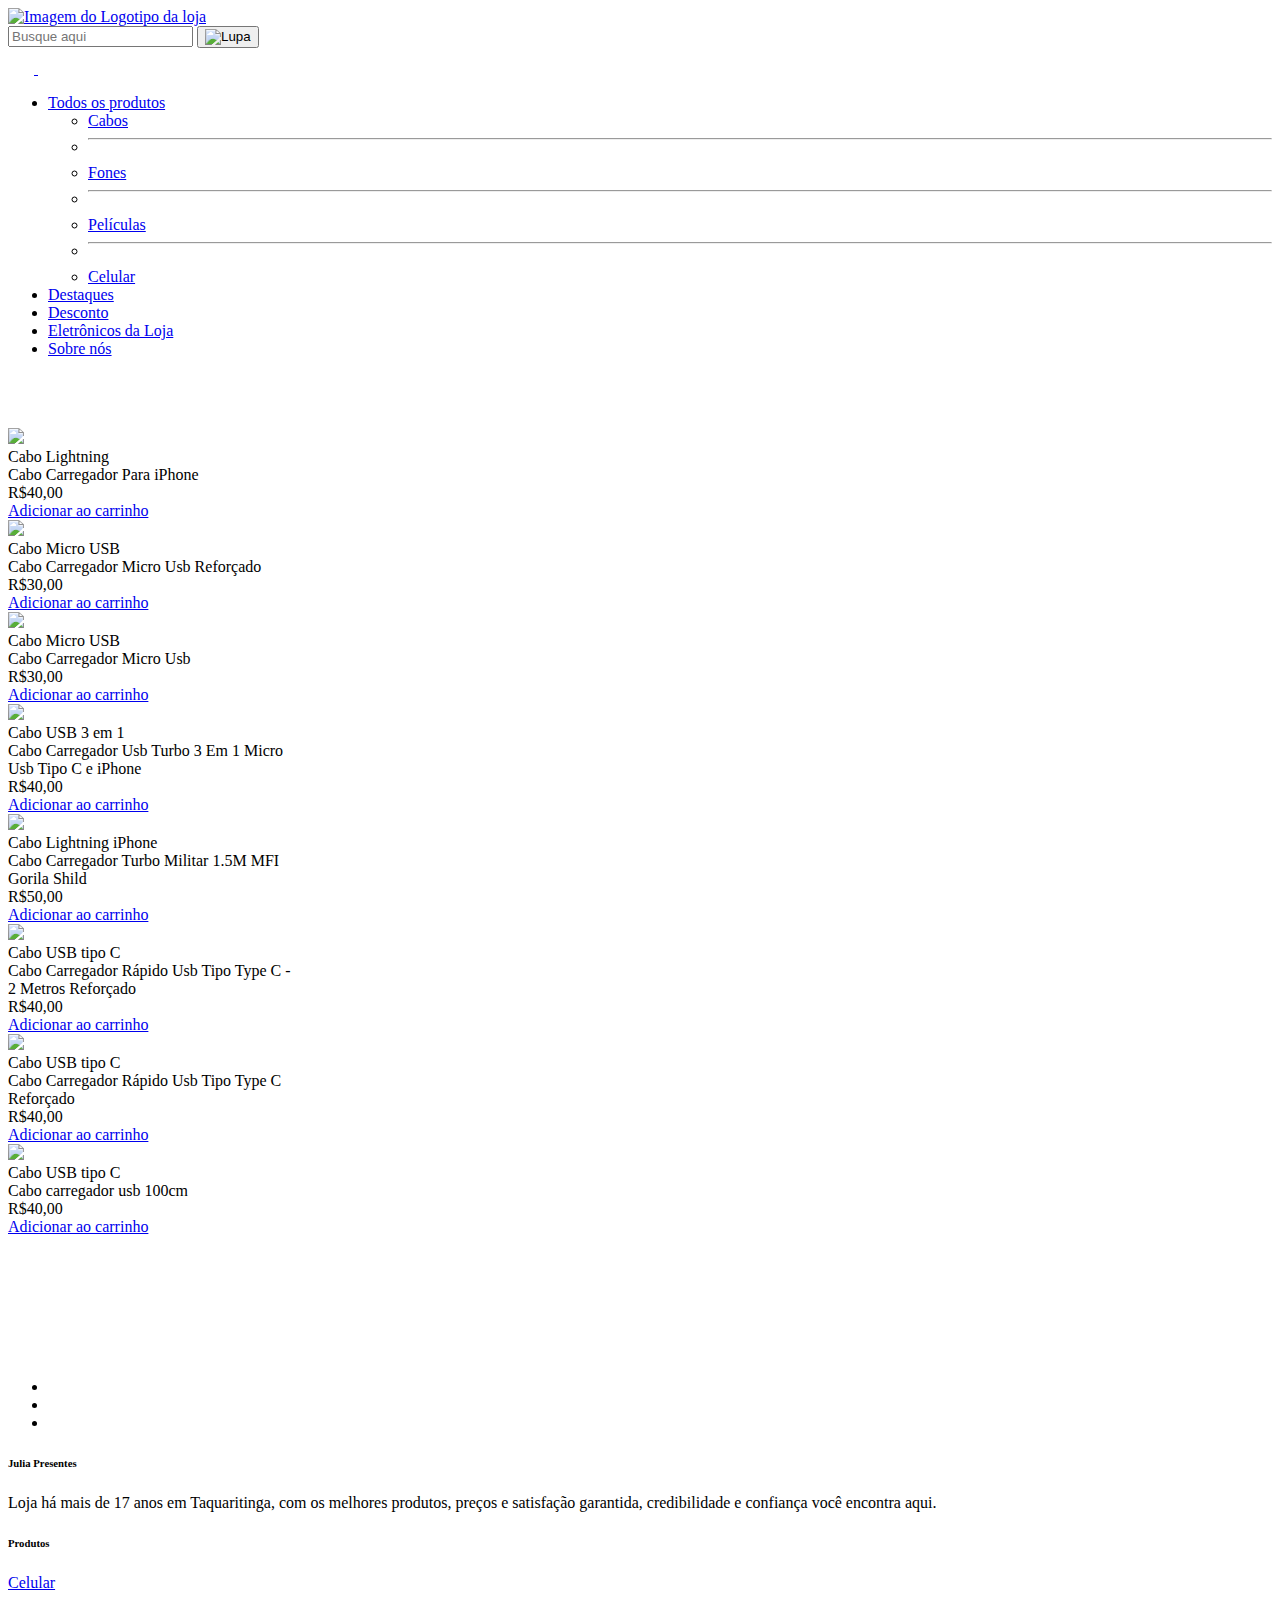
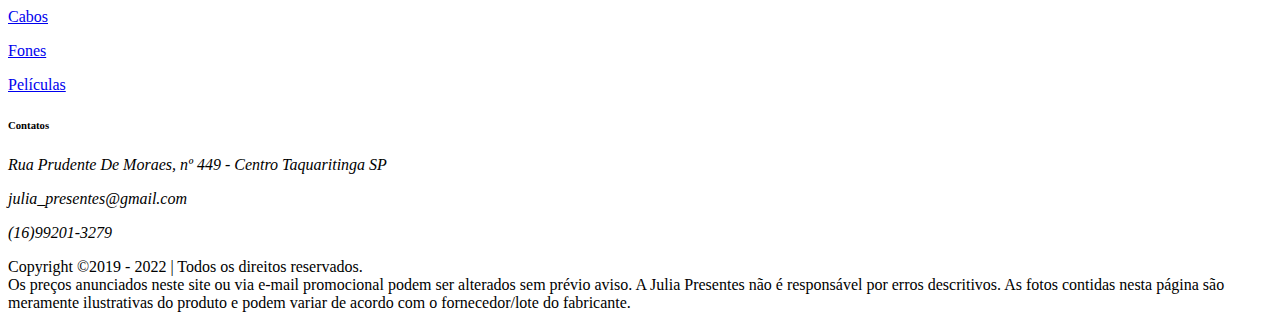
==== html/cabo.html @ 9654d567 "Add files via upload" ====
<!DOCTYPE html>
<html lang="pt-br">

<head>
  <meta charset="utf-8" />
  <meta name="viewport" content="width=device-width, initial-scale=1" />
  <title> Julia Presentes </title>
  <link rel="stylesheet" href="../style/style.css" />
  <link rel="stylesheet" href="../style/rodape.css" />
  <link href="https://cdn.jsdelivr.net/npm/bootstrap@5.1.1/dist/css/bootstrap.min.css" rel="stylesheet"
    integrity="sha384-F3w7mX95PdgyTmZZMECAngseQB83DfGTowi0iMjiWaeVhAn4FJkqJByhZMI3AhiU" crossorigin="anonymous" />

</head>

<body>


  <!-- Menu Inicio -->
  <header class="menu">
    <nav class="navbar navbar-expand-lg navbar-light navbar-expand-md">
      <div class="container-fluid">
        <div class="col-1">
          <!--Menu hamburguer de login-->
        </div>
        <a class="navbar-brand col-2" href="../html/index.html">
          <img src="../IMG/logo/Logo.svg" alt="Imagem do Logotipo da loja" width="80%" height="80%" />
        </a>
        <form class="d-flex col-5">
          <input class="form-control me-2" type="search" placeholder="Busque aqui" aria-label="Search" />
          <button class="btn btn-outline" type="submit">
            <img src="../IMG/icone/lupa.png" alt="Lupa">
          </button>
        </form>
        <div class="col-2">
          <!--Login e cadastro-->
        </div>
        <div class="dosicones col-2,6">
          <a class="text-white nav-link" href="../html/contato.html"><svg class="iconeheader" width="26"
              viewBox="0 0 24 24" fill="none" xmlns="https://www.w3.org/2000/svg">
              <g opacity="0.8">
                <path fill-rule="evenodd" clip-rule="evenodd"
                  d="M20.4175 7.08151H21.8906C23.0537 7.08151 24 8.02776 24 9.18901V12.0015C24 13.1646 23.0537 14.1109 21.8906 14.1109H20.4087C19.275 16.8334 16.9169 18.8234 14.1094 19.4909V20.4396C14.1094 21.6028 13.1631 22.549 12 22.549C10.8369 22.549 9.89062 21.6028 9.89062 20.4396C9.89062 19.2765 10.8431 18.3303 12.0138 18.3303C15.275 18.3303 18.195 16.2596 19.2806 13.1771L19.2837 13.169C19.7212 11.9621 19.8419 10.6296 19.6306 9.31464C19.5681 8.87464 19.4581 8.44714 19.3013 8.03089L19.2956 8.01526C18.3244 5.29089 15.8725 3.29401 13.0487 2.92589C10.3781 2.57589 7.76437 3.59714 6.0525 5.66026C4.31062 7.75964 3.81562 10.504 4.695 13.1903L4.99688 14.1128H2.10938C0.94625 14.1128 0 13.1665 0 12.0034V9.19089C0 8.02776 0.94625 7.08151 2.10938 7.08151H3.5575C3.90313 6.25901 4.37438 5.47964 4.96938 4.76276C6.9925 2.32464 10.0844 1.11339 13.2313 1.53276C16.4062 1.94526 19.165 4.10714 20.4175 7.08151ZM5.67188 16.9253V15.519C6.3125 15.519 6.85375 15.099 7.02312 14.5059C6.14937 13.3947 5.67188 12.0197 5.67188 10.5972C5.67188 7.10717 8.51062 4.26904 12 4.26904C15.4894 4.26904 18.3281 7.10717 18.3281 10.5972C18.3281 14.0865 15.4894 16.9253 12 16.9253H5.67188ZM15.5156 9.89404H14.1094V11.3003H15.5156V9.89404ZM9.89062 9.89404H8.48438V11.3003H9.89062V9.89404ZM12.7031 9.89404H11.2969V11.3003H12.7031V9.89404Z"
                  fill="white"></path>
              </g>
            </svg>
            <!-- Favoritos-->
          </a>
          <a class="text-white nav-link" href="../html/favoritos.html"><svg class="iconeheader" width="26"
              viewBox="0 0 24 24" fill="none" xmlns="https://www.w3.org/2000/svg">
              <g opacity="0.8">
                <path fill-rule="evenodd" clip-rule="evenodd"
                  d="M24 6.1125C24 2.7375 21.225 0 17.775 0C15.15 0 12.9 1.6125 12 3.8625C11.1 1.6125 8.85 0 6.225 0C2.775 0 0 2.7375 0 6.1125C0 6.15 0 6.45 0 6.5625C0 12.8625 12.45 21 12.45 21C12.45 21 24 12.8625 24 6.5625C24 6.45 24 6.1875 24 6.1125Z"
                  fill="white"></path>
              </g>
            </svg></a>
          <a class="text-white nav-link" href="../html/carrinho.html"><svg class="iconeheader" width="26"
              viewBox="0 0 24 24" xmlns="https://www.w3.org/2000/svg">
              <g opacity="0.8">
                <path
                  d="M7.19975 19.2C5.8798 19.2 4.81184 20.28 4.81184 21.6C4.81184 22.92 5.8798 24 7.19975 24C8.51971 24 9.59967 22.92 9.59967 21.6C9.59967 20.28 8.51971 19.2 7.19975 19.2ZM0 0V2.4H2.39992L6.71977 11.508L5.09982 14.448C4.90783 14.784 4.79984 15.18 4.79984 15.6C4.79984 16.92 5.8798 18 7.19975 18H21.5993V15.6H7.70374C7.53574 15.6 7.40375 15.468 7.40375 15.3L7.43974 15.156L8.51971 13.2H17.4594C18.3594 13.2 19.1513 12.708 19.5593 11.964L23.8552 4.176C23.9542 3.99286 24.004 3.78718 23.9997 3.57904C23.9955 3.37089 23.9373 3.16741 23.8309 2.98847C23.7245 2.80952 23.5736 2.66124 23.3927 2.55809C23.2119 2.45495 23.0074 2.40048 22.7992 2.4H5.05183L3.92387 0H0ZM19.1993 19.2C17.8794 19.2 16.8114 20.28 16.8114 21.6C16.8114 22.92 17.8794 24 19.1993 24C20.5193 24 21.5993 22.92 21.5993 21.6C21.5993 20.28 20.5193 19.2 19.1993 19.2Z"
                  fill="white"></path>
              </g>
            </svg></a>
        </div>
      </div>
    </nav>

    <!-- Menu Final -->
    <nav class="navbar navbar-expand-lg navbar-light navbar-expand-md btn btn-warning">
      <div class="collapse navbar-collapse" id="navbarSupportedContent">
        <ul class="navbar-nav me-auto mb-2 mb-lg-0">
          <li class="nav-item dropdown">
            <a class="nav-link dropdown-toggle text-white" href="#" id="navbarDropdown" role="button"
              data-bs-toggle="dropdown" aria-expanded="false">
              Todos os produtos
            </a>
            <ul class="dropdown-menu" aria-labelledby="navbarDropdown">
              <li>
                <a class="dropdown-item" href="../html/cabo.html">
                  Cabos
                </a>
              </li>
              <li>
                <hr class="dropdown-divider" />
              </li>
              <li>
                <a class="dropdown-item" href="../html/fone.html">
                  Fones
                </a>
              </li>
              <li>
                <hr class="dropdown-divider" />
              </li>
              <li>
                <a class="dropdown-item" href="../html/pelicula.html">
                  Películas
                </a>
              </li>
              <li>
                <hr class="dropdown-divider" />
              </li>
              <li>
                <a class="dropdown-item" href="../html/celular.html">
                  Celular
                </a>
              </li>
            </ul>
          </li>
          <li class="nav-item">
            <a class="nav-link text-white" href="../html/destaque.html">Destaques</a>
          </li>
          <li class="nav-item">
            <a class="nav-link text-white" href="../html/desconto.html">Desconto</a>
          </li>
          <li class="nav-item">
            <a class="nav-link text-white" href="../html/eletronicos.html">Eletrônicos da Loja</a>
          </li>
          <li class="nav-item">
            <a class="nav-link text-white" href="../html/sobre.html">Sobre nós</a>
          </li>
      </div>
    </nav>
  </header>

  <main>
    <!-- Cards de compra Inicio --> <br><br><br>
    <div class="container">
      <div class="row ms-auto">

        <div class="col-md p-3" style="width: 18rem;">
          <div class="card-sl shadow bg-body">
            <div class="card-image">
              <img src="../IMG/produtos/cabos/Cabo-Lightning.jpg">
            </div>

            <div class="card-heading">
              Cabo Lightning
            </div>
            <div class="card-text">
              Cabo Carregador Para iPhone
            </div>
            <div class="card-text">

            </div>
            <div class="card-text">
              R$40,00
            </div>
            <a href="#" class="card-button btn-warning">Adicionar ao carrinho</a>
          </div>
        </div>

        <div class="col-md p-3" style="width: 18rem;">
          <div class="card-sl shadow bg-body">
            <div class="card-image">
              <img src="../IMG/produtos/cabos/cabosvermelho.jpg">
            </div>

            <div class="card-heading">
              Cabo Micro USB
            </div>
            <div class="card-text">
              Cabo Carregador Micro Usb Reforçado
            </div>
            <div class="card-text">

            </div>
            <div class="card-text">
              R$30,00
            </div>
            <a href="#" class="card-button btn-warning">Adicionar ao carrinho</a>
          </div>
        </div>

        <div class="col-md p-3" style="width: 18rem;">
          <div class="card-sl shadow bg-body">
            <div class="card-image">
              <img src="../IMG/produtos/cabos/cabo.jpg">
            </div>

            <div class="card-heading">
              Cabo Micro USB
            </div>
            <div class="card-text">
              Cabo Carregador Micro Usb
            </div>
            <div class="card-text">

            </div>
            <div class="card-text">
              R$30,00
            </div>
            <a href="#" class="card-button btn-warning">Adicionar ao carrinho</a>
          </div>
        </div>

        <div class="col-md p-3" style="width: 18rem;">
          <div class="card-sl shadow bg-body">
            <div class="card-image">
              <img src="../IMG/produtos/cabos/caborose.jpg">
            </div>

            <div class="card-heading">
              Cabo USB 3 em 1
            </div>
            <div class="card-text">
              Cabo Carregador Usb Turbo 3 Em 1 Micro Usb Tipo C e iPhone
            </div>
            <div class="card-text">

            </div>
            <div class="card-text">
              R$40,00
            </div>
            <a href="#" class="card-button btn-warning">Adicionar ao carrinho</a>
          </div>
        </div>

        <!-- Force next columns to break to new line -->
        <div class="w-100"></div>

        <div class="col-md p-3" style="width: 18rem;">
          <div class="card-sl shadow bg-body">
            <div class="card-image">
              <img src="../IMG/produtos/cabos/cabo lightning turbo militar 1.5M MFI gorila shield - gshild.jpg">
            </div>

            <div class="card-heading">
              Cabo Lightning iPhone
            </div>
            <div class="card-text">
              Cabo Carregador Turbo Militar 1.5M MFI Gorila Shild
            </div>
            <div class="card-text">

            </div>
            <div class="card-text">
              R$50,00
            </div>
            <a href="#" class="card-button btn-warning">Adicionar ao carrinho</a>
          </div>
        </div>

        <div class="col-md p-3" style="width: 18rem;">
          <div class="card-sl shadow bg-body">
            <div class="card-image">
              <img src="../IMG/produtos/cabos/cabo-usb-tipo-c-2m.jpg">
            </div>

            <div class="card-heading">
              Cabo USB tipo C
            </div>
            <div class="card-text">
              Cabo Carregador Rápido Usb Tipo Type C - 2 Metros Reforçado
            </div>
            <div class="card-text">

            </div>
            <div class="card-text">
              R$40,00
            </div>
            <a href="#" class="card-button btn-warning">Adicionar ao carrinho</a>
          </div>
        </div>

        <div class="col-md p-3" style="width: 18rem;">
          <div class="card-sl shadow bg-body">
            <div class="card-image">
              <img src="../IMG/produtos/cabos/usb-c.jpg">
            </div>

            <div class="card-heading">
              Cabo USB tipo C
            </div>
            <div class="card-text">
              Cabo Carregador Rápido Usb Tipo Type C Reforçado
            </div>
            <div class="card-text">

            </div>
            <div class="card-text">
              R$40,00
            </div>
            <a href="#" class="card-button btn-warning">Adicionar ao carrinho</a>
          </div>
        </div>

        <div class="col-md p-3" style="width: 18rem;">
          <div class="card-sl shadow bg-body">
            <div class="card-image">
              <img src="../IMG/produtos/cabos/cabo-usb-tipo-c-100cm.jpg">
            </div>

            <div class="card-heading">
              Cabo USB tipo C
            </div>
            <div class="card-text">
              Cabo carregador usb 100cm
            </div>
            <div class="card-text">

            </div>
            <div class="card-text">
              R$40,00
            </div>
            <a href="#" class="card-button btn-warning">Adicionar ao carrinho</a>
          </div>
        </div>
        <div class="w-100"></div>

        <div class="col-md p-3" style="width: 18rem;">







          <br /> <br /> <br /> <br /> <br /> <br /> <br />
  </main>

  <!--Rodapé-->
  <footer class="text-center text-lg-start text-white">
    <div class="">
      <div class="waves">
        <div class="wave" id="wave1"></div>
        <div class="wave" id="wave2"></div>
        <div class="wave" id="wave3"></div>
        <div class="wave" id="wave4"></div>
      </div>
      <div>
        <ul class="social_icon">
          <li>
            <a href="#">
              <ion-icon name="logo-facebook"></ion-icon>
            </a>
          </li>
          <li>
            <a href="#">
              <ion-icon name="logo-instagram"></ion-icon>
            </a>
          </li>
          <li>
            <a href="#">
              <ion-icon name="logo-whatsapp"></ion-icon>
            </a>
          </li>
        </ul>
        <div class="container text-center text-md-start mt-5">
          <div class="row mt-3">
            <div class="col-md-3 col-lg-4 col-xl-3 mx-auto mb-4">
              <h6 class="text-uppercase fw-bold mb-4">Julia Presentes</h6>
              <p>
                Loja há mais de 17 anos em Taquaritinga, com os melhores
                produtos, preços e satisfação garantida, credibilidade e
                confiança você encontra aqui.
              </p>
            </div>
            <div class="col-md-2 col-lg-2 col-xl-2 mx-auto mb-4">
              <!-- Links -->
              <h6 class="text-uppercase fw-bold mb-4">Produtos</h6>
              <p>
                <a href="../html/celular.html" class="text-reset">
                  Celular
                </a>
              </p>
              <p>
                <a href="../html/cabo.html" class="text-reset"> Cabos </a>
              </p>
              <p>
                <a href="../html/fone.html" class="text-reset"> Fones </a>
              </p>
              <p>
                <a href="../html/pelicula.html" class="text-reset">
                  Películas
                </a>
              </p>
            </div>
            <div class="col-md-4 col-lg-3 col-xl-3 mx-auto mb-md-0 mb-4">
              <h6 class="text-uppercase fw-bold mb-4">Contatos</h6>
              <p>
                <i class="fas fa-home me-3">
                  Rua Prudente De Moraes, nº 449 - Centro Taquaritinga SP
                </i>
              </p>
              <p>
                <i class="fas fa-envelope me-3">
                  julia_presentes@gmail.com
                </i>
              </p>
              <p><i class="fas fa-phone me-3"> (16)99201-3279 </i></p>
            </div>
          </div>
        </div>
        <!-- Copyright -->
        <p class="copyright">
          Copyright ©2019 - 2022 | Todos os direitos reservados. <br>
          Os preços anunciados neste site ou via e-mail promocional podem ser alterados sem prévio aviso. A Julia
          Presentes não é responsável por erros descritivos. As fotos contidas nesta página são meramente ilustrativas
          do produto e podem variar de acordo com o fornecedor/lote do fabricante.
        </p>
      </div>
    </div>
  </footer>
  <script type="module" src="https://unpkg.com/ionicons@5.5.2/dist/ionicons/ionicons.esm.js"></script>
  <script nomodule src="https://unpkg.com/ionicons@5.5.2/dist/ionicons/ionicons.js"></script>

  <!-- Optional JavaScript; choose one of the two! -->

  <!-- Option 1: Bootstrap Bundle with Popper -->
  <script src="https://cdn.jsdelivr.net/npm/bootstrap@5.1.1/dist/js/bootstrap.bundle.min.js"
    integrity="sha384-/bQdsTh/da6pkI1MST/rWKFNjaCP5gBSY4sEBT38Q/9RBh9AH40zEOg7Hlq2THRZ" crossorigin="anonymous">
  </script>

  <!-- Option 2: Separate Popper and Bootstrap JS -->
  <!--
  <script src="https://cdn.jsdelivr.net/npm/@popperjs/core@2.9.3/dist/umd/popper.min.js" integrity="sha384-W8fXfP3gkOKtndU4JGtKDvXbO53Wy8SZCQHczT5FMiiqmQfUpWbYdTil/SxwZgAN" crossorigin="anonymous"></script>
  <script src="https://cdn.jsdelivr.net/npm/bootstrap@5.1.1/dist/js/bootstrap.min.js" integrity="sha384-skAcpIdS7UcVUC05LJ9Dxay8AXcDYfBJqt1CJ85S/CFujBsIzCIv+l9liuYLaMQ/" crossorigin="anonymous"></script>
  -->
</body>

</html>
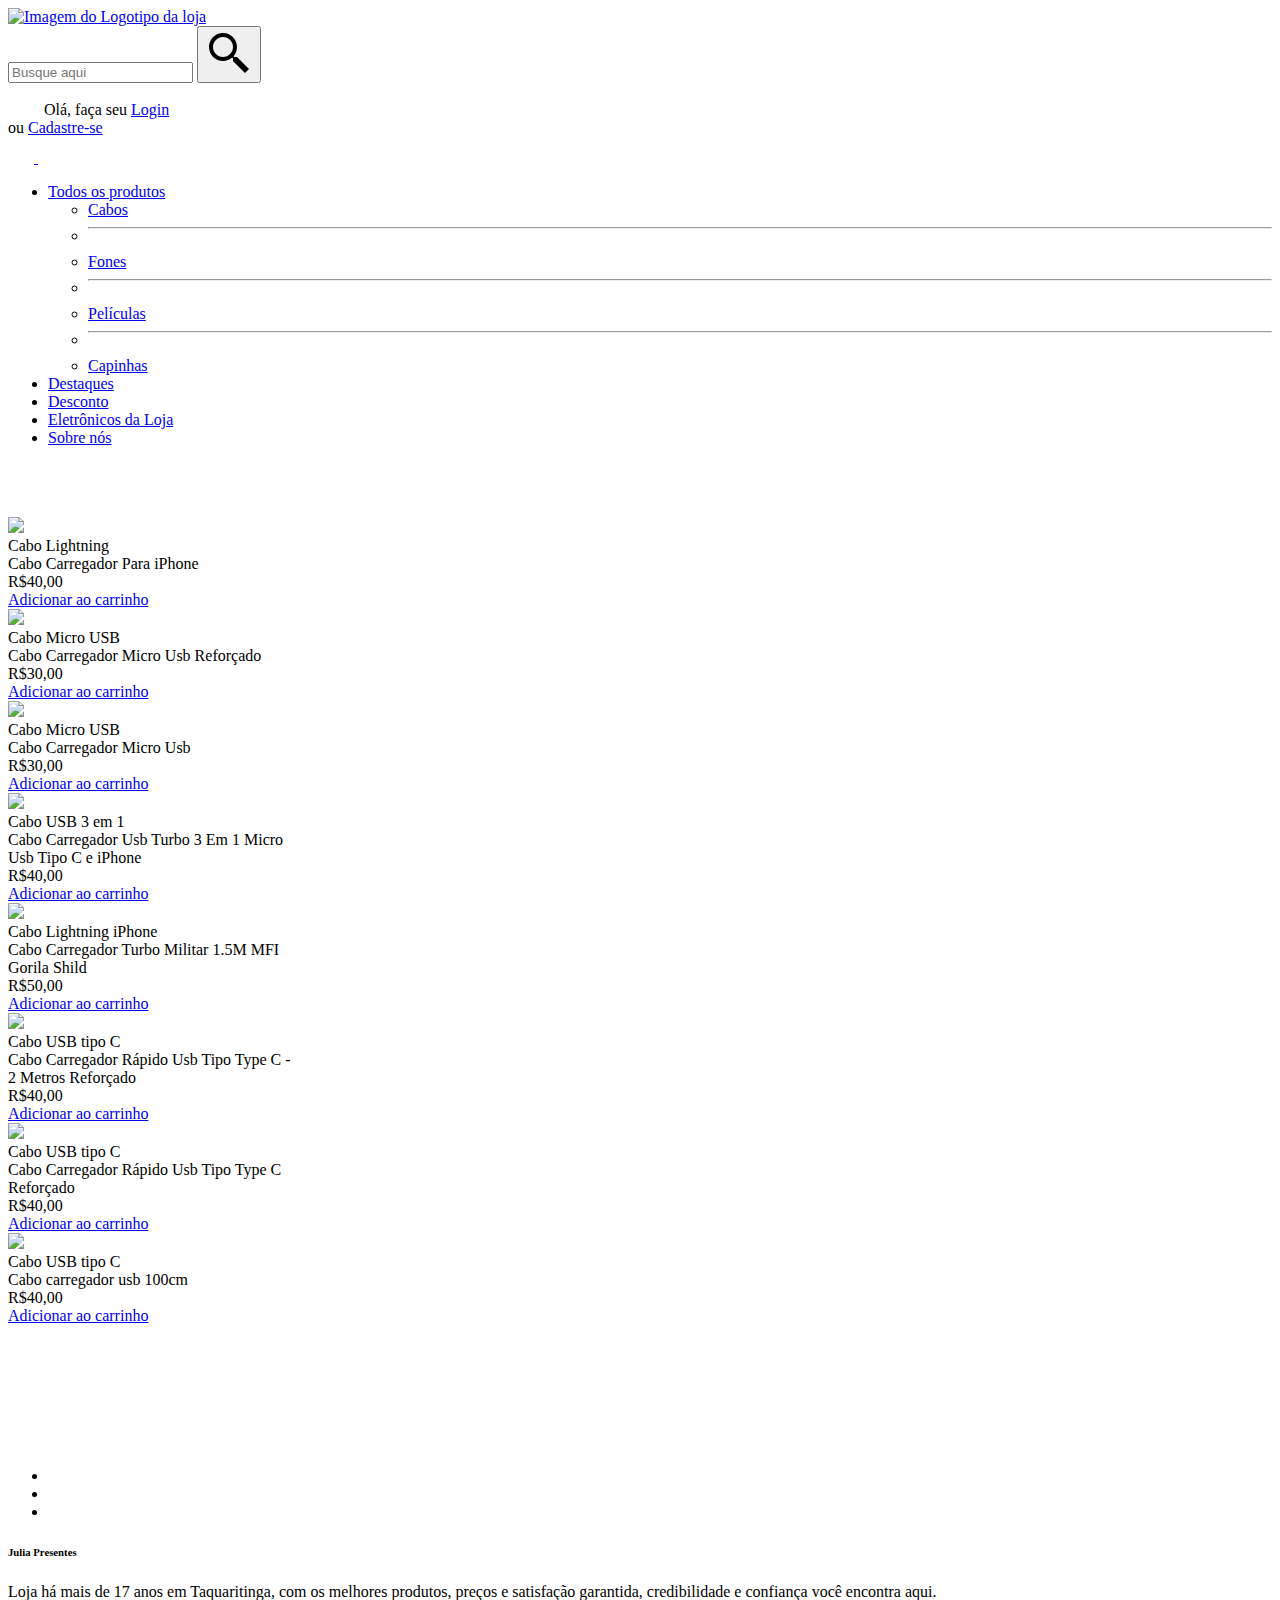
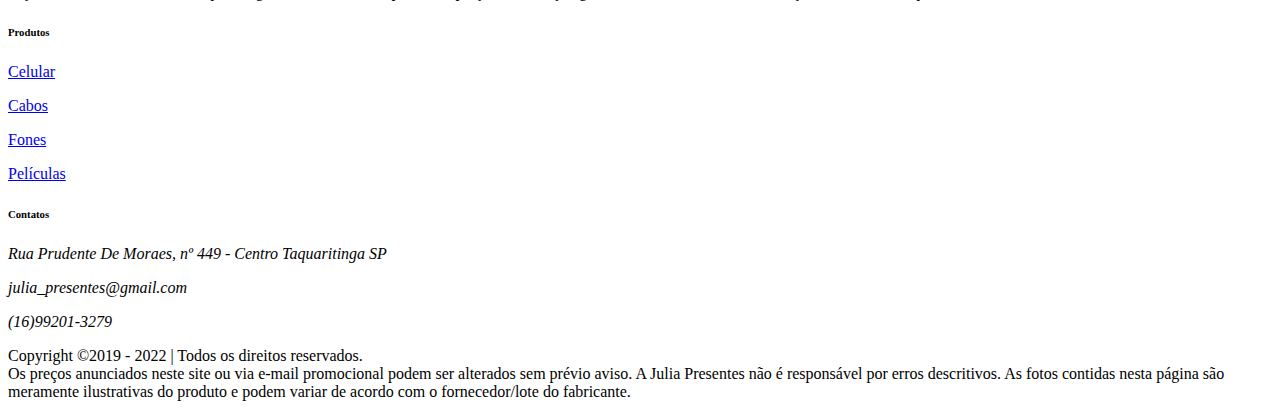
==== commit 8b576f5c: "Add files via upload" ====
--- a/html/cabo.html
+++ b/html/cabo.html
@@ -14,26 +14,38 @@
 
 <body>
 
-
   <!-- Menu Inicio -->
   <header class="menu">
     <nav class="navbar navbar-expand-lg navbar-light navbar-expand-md">
       <div class="container-fluid">
-        <div class="col-1">
-          <!--Menu hamburguer de login-->
-        </div>
         <a class="navbar-brand col-2" href="../html/index.html">
           <img src="../IMG/logo/Logo.svg" alt="Imagem do Logotipo da loja" width="80%" height="80%" />
         </a>
-        <form class="d-flex col-5">
-          <input class="form-control me-2" type="search" placeholder="Busque aqui" aria-label="Search" />
-          <button class="btn btn-outline" type="submit">
-            <img src="../IMG/icone/lupa.png" alt="Lupa">
+        <form class="display-flex col-6 pesquisa">
+          <input name="conteudo" autocomplete="off" class="form-control me-2 formpesquisa border-0" type="search"
+            placeholder="Busque aqui" aria-label="Search" />
+          <button class="btpesquisa" type="submit">
+            <svg xmlns="http://www.w3.org/2000/svg" x="0px" y="0px" width="48" height="48" viewBox="0 0 24 24"
+              style=" fill:#000000;">
+              <path
+                d="M 9 2 C 5.1458514 2 2 5.1458514 2 9 C 2 12.854149 5.1458514 16 9 16 C 10.747998 16 12.345009 15.348024 13.574219 14.28125 L 14 14.707031 L 14 16 L 20 22 L 22 20 L 16 14 L 14.707031 14 L 14.28125 13.574219 C 15.348024 12.345009 16 10.747998 16 9 C 16 5.1458514 12.854149 2 9 2 z M 9 4 C 11.773268 4 14 6.2267316 14 9 C 14 11.773268 11.773268 14 9 14 C 6.2267316 14 4 11.773268 4 9 C 4 6.2267316 6.2267316 4 9 4 z"
+                alt="Lupa"></path>
+            </svg>
           </button>
         </form>
-        <div class="col-2">
-          <!--Login e cadastro-->
-        </div>
+        <!--Login e cadastro-->
+        <div class="justify-content-center">
+          <div class="login__Container-sc-1gtiavm-0 divlogin1">
+            <div class="login__Wrapper-sc-1gtiavm-1 divlogin2">
+              <svg width="32px" height="32px" viewBox="0 0 35 34" fill="none" xmlns="http://www.w3.org/2000/svg"><path fill="#fff" fill-opacity="0.01" d="M4.204 4.2H29.83v25.6H4.204z"></path><path fill-rule="evenodd" clip-rule="evenodd"d="M17.017 8.466a4.269 4.269 0 014.272 4.267A4.269 4.269 0 0117.017 17a4.269 4.269 0 01-4.27-4.267 4.269 4.269 0 014.27-4.267zm0 1.6a2.668 2.668 0 00-2.67 2.667 2.668 2.668 0 002.67 2.667 2.668 2.668 0 002.67-2.667 2.668 2.668 0 00-2.67-2.667zm0 8.534c1.478 0 3.53.48 5.175 1.24 2.07.955 3.368 2.246 3.368 3.826 0 1.031-.837 1.867-1.869 1.867H10.344a1.868 1.868 0 01-1.87-1.867c0-1.58 1.3-2.87 3.369-3.826 1.645-.76 3.696-1.24 5.174-1.24zm0 1.6c-1.251 0-3.077.435-4.502 1.093-1.67.77-2.438 1.614-2.438 2.373 0 .148.12.267.267.267H23.69c.148 0 .267-.12.267-.267 0-.76-.77-1.603-2.438-2.373-1.425-.658-3.251-1.093-4.503-1.093z"fill="#fff"></path>
+                <ellipse cx="17.017" cy="17" rx="16.017" ry="16" stroke="#fff" stroke-width="2"></ellipse>
+                </svg><span class="login__Text-sc-1tvnutc-0 spanlogin1"> Olá, faça seu <a href="../html/login.html" class="text-reset"> Login </a>
+                <br><span class="login__Span-sc-1tvnutc-2 spanlogin2"> ou <a href="../html/login.html" class="text-reset m-1"> Cadastre-se </a> </span></span></div>
+            <div color="#fff" width="auto" class="src__Content-sc-1f82cyv-0 iDZocU"></div>
+            <div height="100vh" type="fixed" class="src__OverlayTheme-sc-gb1stn-0 hGPWby"></div>
+          </div>
+        </div>
+
         <div class="dosicones col-2,6">
           <a class="text-white nav-link" href="../html/contato.html"><svg class="iconeheader" width="26"
               viewBox="0 0 24 24" fill="none" xmlns="https://www.w3.org/2000/svg">
@@ -68,7 +80,7 @@
     <!-- Menu Final -->
     <nav class="navbar navbar-expand-lg navbar-light navbar-expand-md btn btn-warning">
       <div class="collapse navbar-collapse" id="navbarSupportedContent">
-        <ul class="navbar-nav me-auto mb-2 mb-lg-0">
+        <ul class="navbar-nav me-auto mb-2 mb-lg-0 d-flex justify-content-around w-100">
           <li class="nav-item dropdown">
             <a class="nav-link dropdown-toggle text-white" href="#" id="navbarDropdown" role="button"
               data-bs-toggle="dropdown" aria-expanded="false">
@@ -101,7 +113,7 @@
               </li>
               <li>
                 <a class="dropdown-item" href="../html/celular.html">
-                  Celular
+                  Capinhas
                 </a>
               </li>
             </ul>
@@ -109,6 +121,7 @@
           <li class="nav-item">
             <a class="nav-link text-white" href="../html/destaque.html">Destaques</a>
           </li>
+          <!-- Desconto n tem página vai redirecionar para o meio da página inicial -->
           <li class="nav-item">
             <a class="nav-link text-white" href="../html/desconto.html">Desconto</a>
           </li>
@@ -118,6 +131,7 @@
           <li class="nav-item">
             <a class="nav-link text-white" href="../html/sobre.html">Sobre nós</a>
           </li>
+        </ul>
       </div>
     </nav>
   </header>
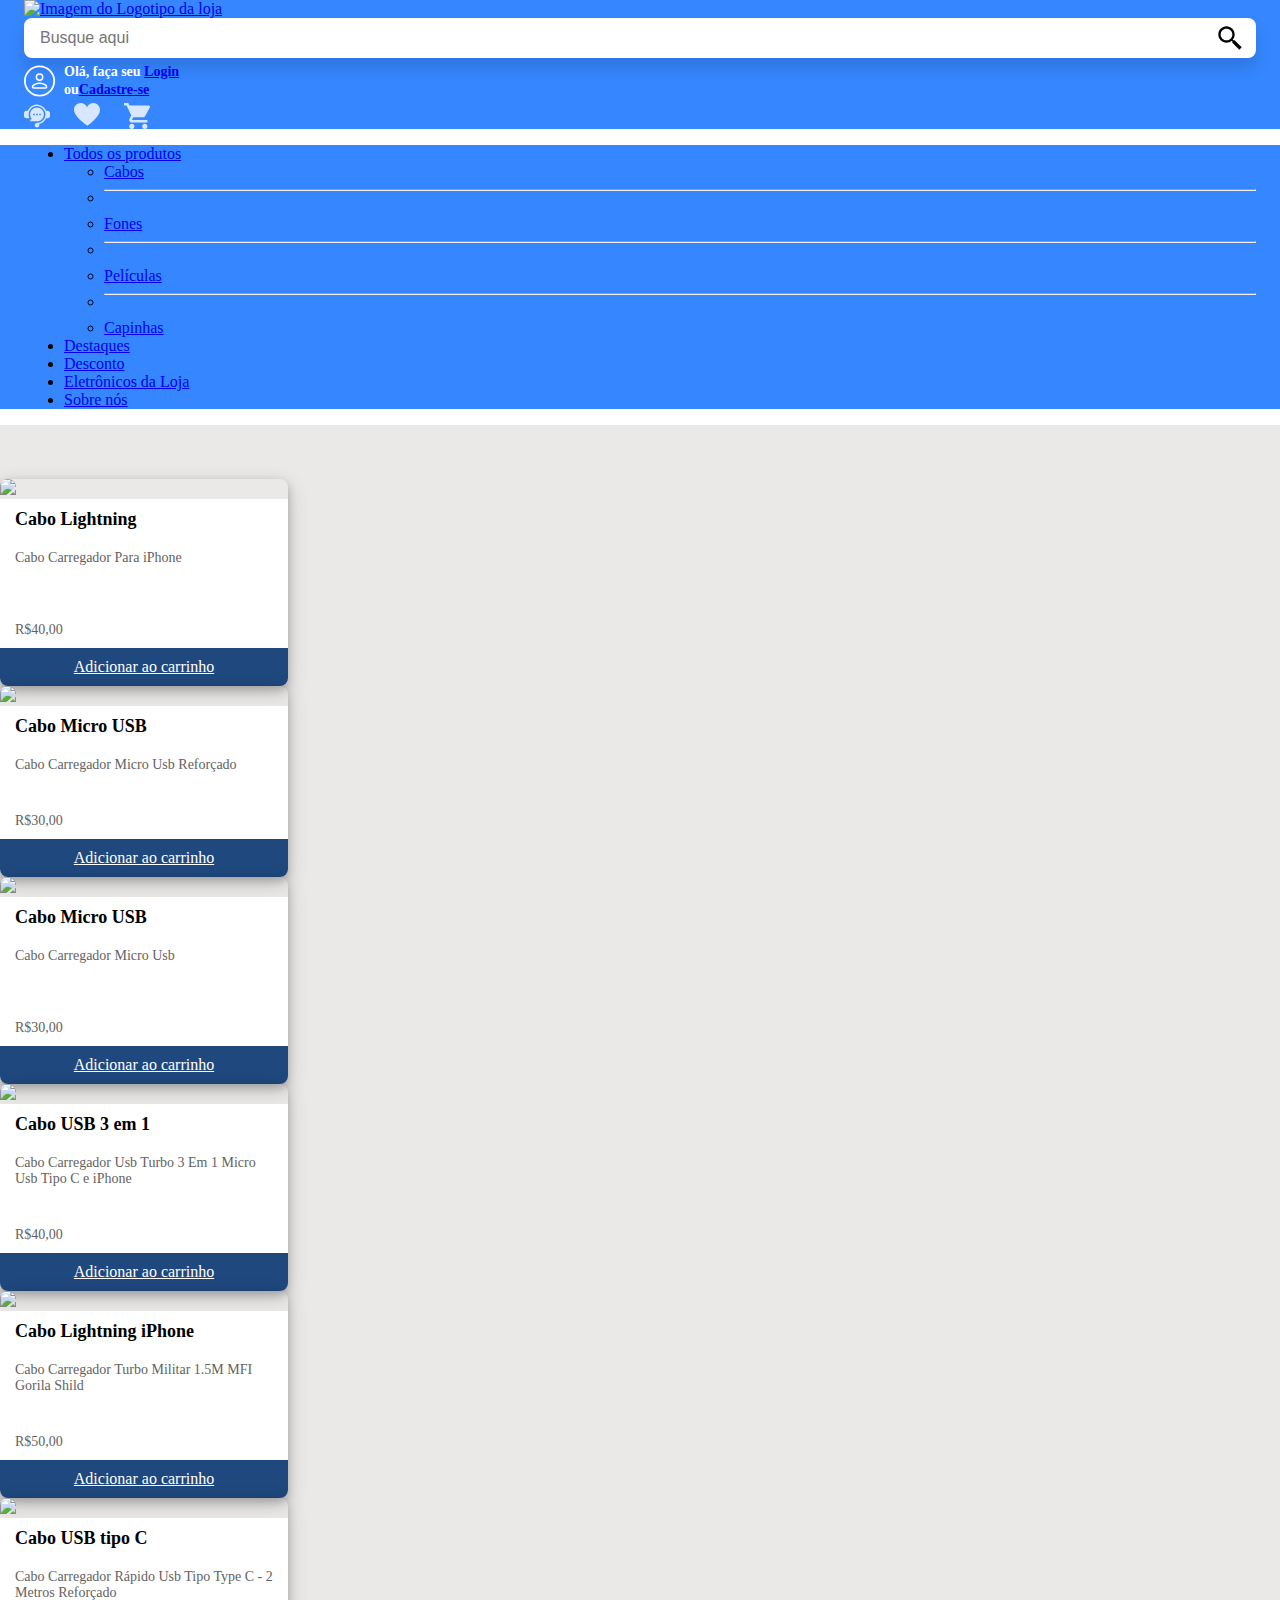
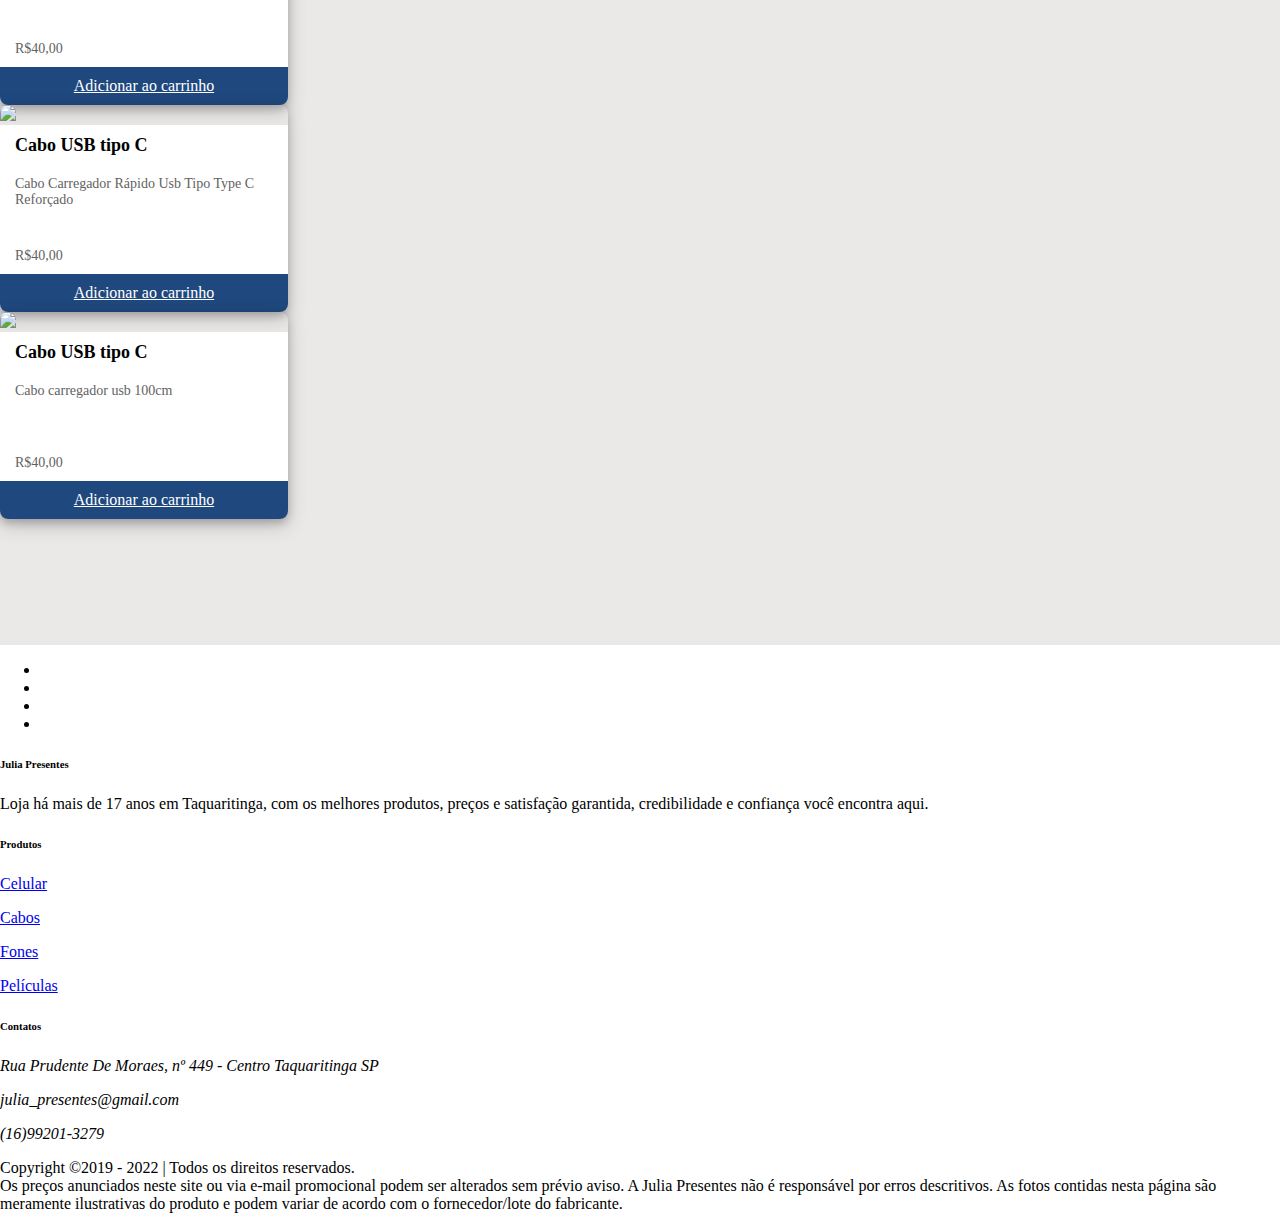
==== commit 0402945e: "Add files via upload" ====
--- a/html/cabo.html
+++ b/html/cabo.html
@@ -154,7 +154,7 @@
               Cabo Carregador Para iPhone
             </div>
             <div class="card-text">
-
+              <br>
             </div>
             <div class="card-text">
               R$40,00
@@ -176,7 +176,7 @@
               Cabo Carregador Micro Usb Reforçado
             </div>
             <div class="card-text">
-
+              
             </div>
             <div class="card-text">
               R$30,00
@@ -198,7 +198,7 @@
               Cabo Carregador Micro Usb
             </div>
             <div class="card-text">
-
+              <br>
             </div>
             <div class="card-text">
               R$30,00
@@ -311,7 +311,7 @@
               Cabo carregador usb 100cm
             </div>
             <div class="card-text">
-
+              <br>
             </div>
             <div class="card-text">
               R$40,00
@@ -320,15 +320,7 @@
           </div>
         </div>
         <div class="w-100"></div>
-
-        <div class="col-md p-3" style="width: 18rem;">
-
-
-
-
-
-
-
+        
           <br /> <br /> <br /> <br /> <br /> <br /> <br />
   </main>
 
@@ -350,6 +342,11 @@
           </li>
           <li>
             <a href="#">
+              <ion-icon name="logo-tiktok"></ion-icon>
+            </a>
+          </li>
+          <li>
+            <a href="#">
               <ion-icon name="logo-instagram"></ion-icon>
             </a>
           </li>
@@ -371,11 +368,9 @@
             </div>
             <div class="col-md-2 col-lg-2 col-xl-2 mx-auto mb-4">
               <!-- Links -->
-              <h6 class="text-uppercase fw-bold mb-4">Produtos</h6>
-              <p>
-                <a href="../html/celular.html" class="text-reset">
-                  Celular
-                </a>
+              <h6 class="text-uppercase fw-bold mb-4"> Produtos </h6>
+              <p>
+                <a href="../html/celular.html" class="text-reset"> Celular </a>
               </p>
               <p>
                 <a href="../html/cabo.html" class="text-reset"> Cabos </a>
@@ -384,13 +379,11 @@
                 <a href="../html/fone.html" class="text-reset"> Fones </a>
               </p>
               <p>
-                <a href="../html/pelicula.html" class="text-reset">
-                  Películas
-                </a>
+                <a href="../html/pelicula.html" class="text-reset"> Películas </a>
               </p>
             </div>
             <div class="col-md-4 col-lg-3 col-xl-3 mx-auto mb-md-0 mb-4">
-              <h6 class="text-uppercase fw-bold mb-4">Contatos</h6>
+              <h6 class="text-uppercase fw-bold mb-4"> Contatos </h6>
               <p>
                 <i class="fas fa-home me-3">
                   Rua Prudente De Moraes, nº 449 - Centro Taquaritinga SP
@@ -415,6 +408,7 @@
       </div>
     </div>
   </footer>
+  
   <script type="module" src="https://unpkg.com/ionicons@5.5.2/dist/ionicons/ionicons.esm.js"></script>
   <script nomodule src="https://unpkg.com/ionicons@5.5.2/dist/ionicons/ionicons.js"></script>
 
--- a/style/style.css
+++ b/style/style.css
@@ -0,0 +1,239 @@
+body {
+    margin: auto;
+    padding: auto;
+    
+}
+
+.navbar {
+    background-color: #3586FF;
+    padding: 0 24px;
+}
+
+main {
+ background-color: #ebe8e8;
+}
+
+/* Style inputs with type="text", select elements and text areas */
+
+input[type="text"],
+select,
+textarea {
+    width: 100%;
+    /* Full width */
+    padding: 12px;
+    /* Some padding */
+    border: 1px solid #ccc;
+    /* Gray border */
+    border-radius: 4px;
+    /* Rounded borders */
+    box-sizing: border-box;
+    /* Make sure that padding and width stays in place */
+    margin-top: 6px;
+    /* Add a top margin */
+    margin-bottom: 16px;
+    /* Bottom margin */
+    resize: vertical;
+    /* Allow the user to vertically resize the textarea (not horizontally) */
+}
+
+
+/* Style the submit button with a specific background color etc 
+
+input[type="submit"] {
+  background-color: #04aa6d;
+  color: white;
+  padding: 12px 20px;
+  border: none;
+  border-radius: 4px;
+  cursor: pointer;
+}
+
+ When moving the mouse over the submit button, add a darker green color 
+
+input[type="submit"]:hover {
+  background-color: #45a049;
+}
+*/
+
+
+/* Add a background color and some padding around the form */
+
+.container-chat {
+    border-radius: 5px;
+    background-color: #f2f2f2;
+    padding: 20px;
+}
+
+
+/* Estilo de card  */
+
+.card-sl {
+    border-radius: 8px;
+    box-shadow: 0 4px 8px 0 rgba(0, 0, 0, 0.2), 0 6px 20px 0 rgba(0, 0, 0, 0.19);
+}
+
+.card-image img {
+    max-height: 100%;
+    max-width: 100%;
+    border-radius: 8px 8px 0px 0;
+}
+
+.card-action {
+    position: relative;
+    float: right;
+    margin-top: -25px;
+    margin-right: 20px;
+    z-index: 2;
+    color: #E26D5C;
+    background: #fff;
+    border-radius: 100%;
+    padding: 15px;
+    font-size: 15px;
+    box-shadow: 0 1px 2px 0 rgba(0, 0, 0, 0.2), 0 1px 2px 0 rgba(0, 0, 0, 0.19);
+}
+
+.card-heading {
+    font-size: 18px;
+    font-weight: bold;
+    background: #fff;
+    padding: 10px 15px;
+}
+
+.card-text {
+    padding: 10px 15px;
+    background: #fff;
+    font-size: 14px;
+    color: #636262;
+}
+
+.card-button {
+    display: flex;
+    justify-content: center;
+    padding: 10px 0;
+    width: 100%;
+    background-color: #1F487E;
+    color: #fff;
+    border-radius: 0 0 8px 8px;
+}
+
+.card-button:hover {
+    text-decoration: none;
+    background-color: #1D3461;
+    color: #fff;
+}
+
+
+/*Estilo card*/
+
+.Texto-sobre {
+    font-size: 20.5px;
+    justify-content: justify;
+}
+
+.dosicones {
+    display: flex;
+    gap: 1.5rem;
+}
+
+.iconeheader {
+    display: flex;
+    -webkit-box-align: center;
+    -webkit-box-pack: center;
+    justify-content: center;
+    cursor: pointer;
+    align-items: center;
+}
+
+.dosicones {
+    margin: 0px;
+    padding: 0px;
+    border: none;
+    list-style: none;
+    outline: none;
+    box-sizing: border-box;
+    align-items: center;
+}
+
+.pesquisa {
+    display: flex;
+    width: 100%;
+    background: #fff;
+    border-radius: 8px;
+    height: 40px;
+    box-shadow: rgb(0 0 0 / 12%) 0px 10px 15px;
+    z-index: 0;
+    position: relative;
+}
+
+.formpesquisa {
+    outline: none;
+    width: 100%;
+    background: none;
+    border: none;
+    padding: 11px 0px 11px 16px;
+    font-size: 16px;
+    font-family: Arial, sans-serif;
+}
+
+.formbtpesquisa {
+    width: 100%;
+    transition: all 0.1s ease-in-out 0s;
+    will-change: top;
+    flex: 5 1 0%;
+    max-width: 746px;
+    padding: 0px 48px;
+}
+
+.btpesquisa {
+    width: 40px;
+    border: none;
+    background: none;
+    padding: 4px 12px 4px 0px;
+    display: flex;
+    -webkit-box-align: center;
+    align-items: center;
+}
+
+.divlogin1 {
+    position: relative;
+    text-decoration: none;
+    color: #fff;
+    display: flex;
+    height: 45px;
+    -webkit-box-align: center;
+    align-items: center;
+    flex: 1 1 0%;
+}
+
+.divlogin2 {
+    display: flex;
+    text-decoration: none;
+    width: auto;
+    cursor: default;
+    position: relative;
+    height: 80px;
+    -webkit-box-align: center;
+    align-items: center;
+    white-space: nowrap;
+    transition: all 0.3s ease 0s;
+    z-index: 0;
+}
+
+.spanlogin1 {
+    margin-left: 8px;
+    line-height: 18px;
+    font-size: 14px;
+    font-weight: 700;
+}
+
+.spanlogin2 {
+    display: flex;
+    -webkit-box-pack: start;
+    justify-content: flex-start;
+    -webkit-box-align: center;
+    align-items: center;
+}
+
+.pagamento {
+    background-color: #1F487E;
+}
